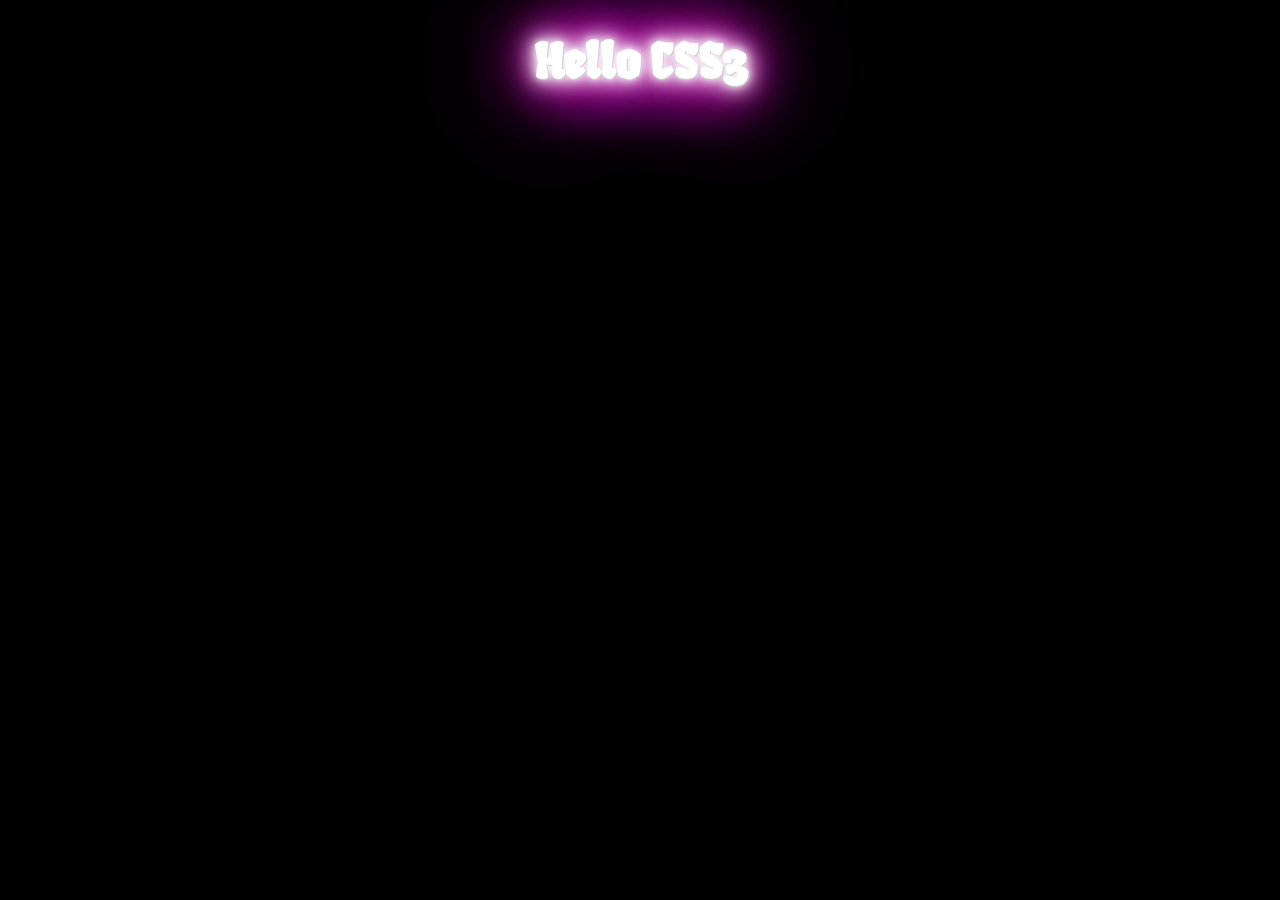
==== graduationDesign/css3/helloCss.html @ 14c8ac70 "伟健" ====
﻿<!DOCTYPE HTML>
<html>
<head>
<meta http-equiv="Content-Type" content="text/html; charset=utf-8" />
<title>Hello CSS3</title>
<link href='http://fonts.googleapis.com/css?family=Fruktur' rel='stylesheet' type='text/css'>
<style type="text/css">
body{background:#000;}
h1{text-align:center;
   color:#fff;
   font-size:48px;
   font-family:'Fruktur',cursive;
  text-shadow: 1px  1px 1px #ccc,
                  0 0 10px #fff,
                   0 0 20px #fff,
                   0 0 30px #fff,
                   0 0 40px #ff00de,
                   0 0 70px #ff00de,
                   0 0 80px #ff00de,
                   0 0 100px #ff00de,
                   0 0 150px #ff00de;
   transform-style:preserve-3d;
   -moz-transform-style:preserve-3d;
   -webkit-transform-style:preservr-3d;
   -ms-transform-style:preserve-3d;
   -o-transform-style:preserve-3d;
   
   animation:run ease-in-out 9s infinite;
   -moz-animation:run ease-in-out 9s infinite;
   -webkit-animation:run ease-in-out 9s infinite;
   -ms-animation:run ease-in-out 9s infinite;
   -o-animation:run ease-in-out 9s infinite;
}
@keyframes run{
	0%{transform:rotateX(-5deg) rotateY(0);
	    
	}
	50%{transform:rotateX(0) rotateY(180deg);
	      text-shadow: 1px 1px 1px #ccc,
                       0  0  10px #fff,
				       0  0  20px #fff,
				       0  0  30px #fff,
				       0  0  40px #3EFF3E,
				       0  0  70px #3EFFff,
					   0  0   80px #3EFFff,
				       0  0  100px #3EFFee,
					   0  0   150px #3EFFee;
	}
	100%{
		transform:rotateX(5deg) rotateY(360deg);
	}
	}
	
	@-moz-keyframes run{
		0%{-moz-transform:rotateX(-5deg) rotateY(0);
	    
	}
	50%{-moz-transform:rotateX(0 ,rotateY(180deg);
	            text-shadow: 1px 1px 1px #ccc,
                       0  0  10px #fff,
				       0  0  20px #fff,
				       0  0  30px #fff,
				       0  0  40px #3EFF3E,
				       0  0  70px #3EFFff,
					   0  0   80px #3EFFff,
				       0  0  100px #3EFFee,
					   0  0   150px #3EFFee;
	}
	100%{-moz-transform:rotateX(5deg) rotateY(360deg);
	}
		
		}
@-webkit-keyframes run{
	0%{ -webkit-transform:rotateX(-5deg) rotateY(0);
	    
	}
	50%{-webkit-transform:rotateX(0) rotateY(180deg);
	       text-shadow: 1px 1px 1px #ccc,
                       0  0  10px #fff,
				       0  0  20px #fff,
				       0  0  30px #ff00de,
				       0  0  40px #3EFF3E,
				       0  0  70px #3EFFff,
					   0  0   80px #3EEFFff,
				       0  0  100px #3EFFee,
					   0  0   150px #3EFFee;
	100%{-webkit-transform:rotateX(5deg) rotateY(360deg);
	}
	}
	@-ms-keyframes run{
		0%{
	    
	}
	50%{
	}
	100%{
	}
		}
	
</style>
</head>

<body>
<h1>Hello CSS3</h1>
</body>
</html>
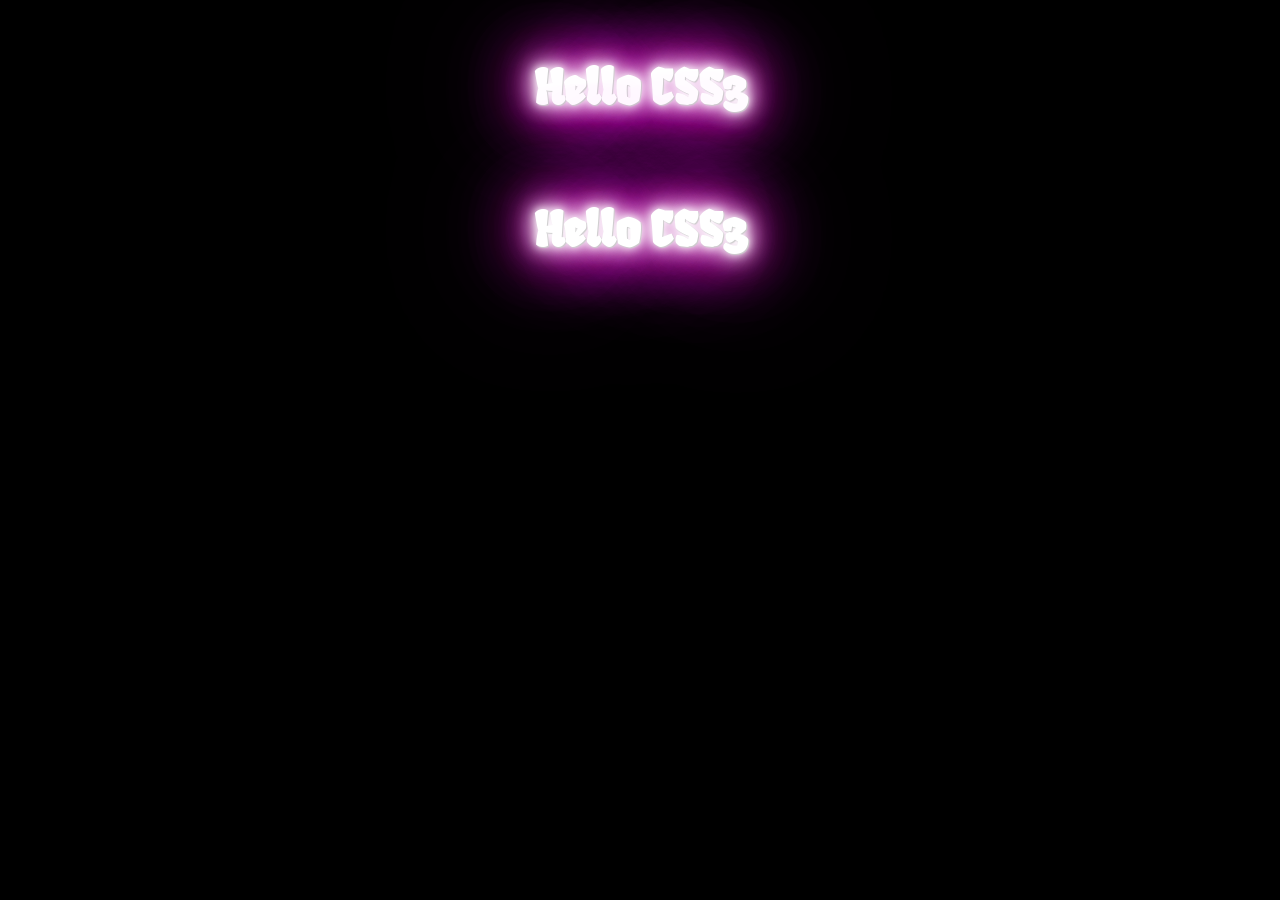
==== commit 7cf49f20: "test" ====
--- a/graduationDesign/css3/helloCss.html
+++ b/graduationDesign/css3/helloCss.html
@@ -1,3 +1,4 @@
+<<<<<<< HEAD
 ﻿<!DOCTYPE HTML>
 <html>
 <head>
@@ -104,3 +105,111 @@
 <h1>Hello CSS3</h1>
 </body>
 </html>
+=======
+﻿<!DOCTYPE HTML>
+<html>
+<head>
+<meta http-equiv="Content-Type" content="text/html; charset=utf-8" />
+<title>Hello CSS3</title>
+<link href='http://fonts.googleapis.com/css?family=Fruktur' rel='stylesheet' type='text/css'>
+<style type="text/css">
+body{background:#000;}
+h1{text-align:center;
+   color:#fff;
+   font-size:48px;
+   font-family:'Fruktur',cursive;
+  text-shadow: 1px  1px 1px #ccc,
+                  0 0 10px #fff,
+                   0 0 20px #fff,
+                   0 0 30px #fff,
+                   0 0 40px #ff00de,
+                   0 0 70px #ff00de,
+                   0 0 80px #ff00de,
+                   0 0 100px #ff00de,
+                   0 0 150px #ff00de;
+   transform-style:preserve-3d;
+   -moz-transform-style:preserve-3d;
+   -webkit-transform-style:preservr-3d;
+   -ms-transform-style:preserve-3d;
+   -o-transform-style:preserve-3d;
+   
+   animation:run ease-in-out 9s infinite;
+   -moz-animation:run ease-in-out 9s infinite;
+   -webkit-animation:run ease-in-out 9s infinite;
+   -ms-animation:run ease-in-out 9s infinite;
+   -o-animation:run ease-in-out 9s infinite;
+}
+@keyframes run{
+	0%{transform:rotateX(-5deg) rotateY(0);
+	    
+	}
+	50%{transform:rotateX(0) rotateY(180deg);
+	      text-shadow: 1px 1px 1px #ccc,
+                       0  0  10px #fff,
+				       0  0  20px #fff,
+				       0  0  30px #fff,
+				       0  0  40px #3EFF3E,
+				       0  0  70px #3EFFff,
+					   0  0   80px #3EFFff,
+				       0  0  100px #3EFFee,
+					   0  0   150px #3EFFee;
+	}
+	100%{
+		transform:rotateX(5deg) rotateY(360deg);
+	}
+	}
+	
+	@-moz-keyframes run{
+		0%{-moz-transform:rotateX(-5deg) rotateY(0);
+	    
+	}
+	50%{-moz-transform:rotateX(0 ,rotateY(180deg);
+	            text-shadow: 1px 1px 1px #ccc,
+                       0  0  10px #fff,
+				       0  0  20px #fff,
+				       0  0  30px #fff,
+				       0  0  40px #3EFF3E,
+				       0  0  70px #3EFFff,
+					   0  0   80px #3EFFff,
+				       0  0  100px #3EFFee,
+					   0  0   150px #3EFFee;
+	}
+	100%{-moz-transform:rotateX(5deg) rotateY(360deg);
+	}
+		
+		}
+@-webkit-keyframes run{
+	0%{ -webkit-transform:rotateX(-5deg) rotateY(0);
+	    
+	}
+	50%{-webkit-transform:rotateX(0) rotateY(180deg);
+	       text-shadow: 1px 1px 1px #ccc,
+                       0  0  10px #fff,
+				       0  0  20px #fff,
+				       0  0  30px #ff00de,
+				       0  0  40px #3EFF3E,
+				       0  0  70px #3EFFff,
+					   0  0   80px #3EEFFff,
+				       0  0  100px #3EFFee,
+					   0  0   150px #3EFFee;
+	100%{-webkit-transform:rotateX(5deg) rotateY(360deg);
+	}
+	}
+	@-ms-keyframes run{
+		0%{
+	    
+	}
+	50%{
+	}
+	100%{
+	}
+		}
+	
+</style>
+</head>
+
+<body>
+<h1>Hello CSS3</h1>
+</body>
+</html>
+>>>>>>> a36a36d3e8ad0f4f7381ef89f409e9506b0b184e
